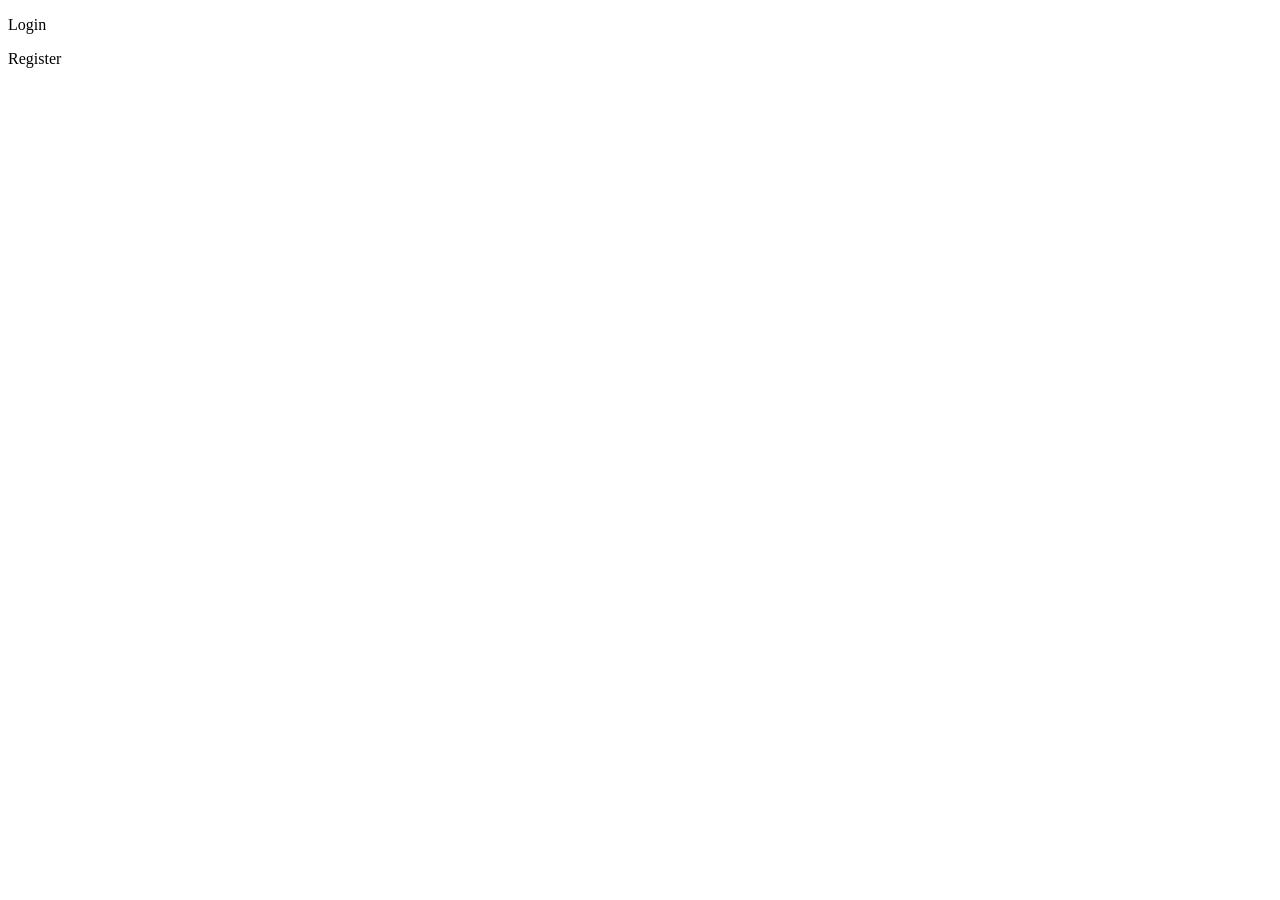
==== src/main/resources/templates/index.html @ a1bd5712 "Html, UserController, UserService WIP" ====
<!DOCTYPE html>
<html lang="en" xmlns:th="http://www.thymeleaf.org">
<head>
    <meta charset="UTF-8">
    <title>Title</title>
</head>
<body>

<p><a th:href ="@{/login}">Login</a> </p>
<p><a th:href ="@{/login}">Register</a> </p>

</body>
</html>
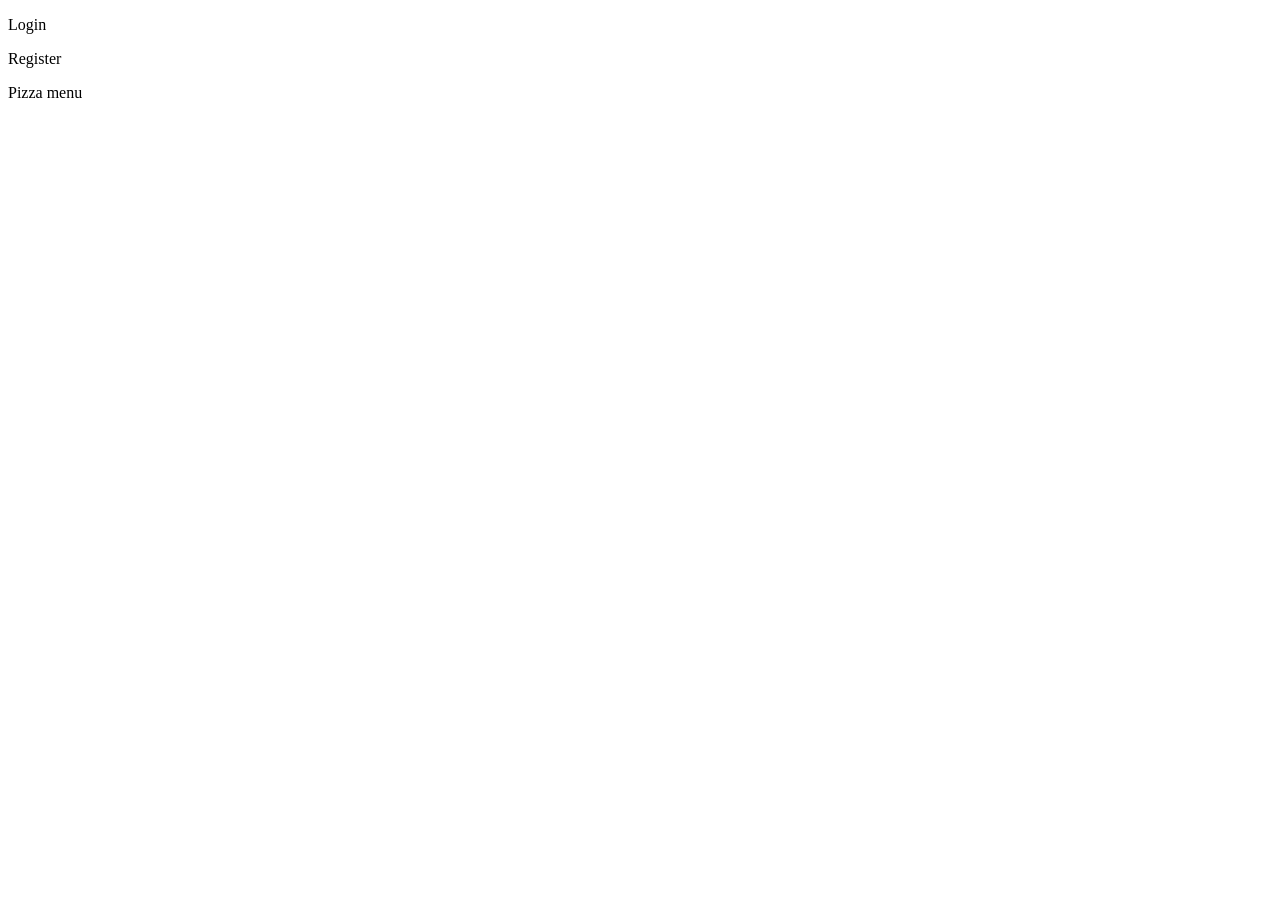
==== commit 65ed8c1b: "Tilføjet html, menu og ordrer" ====
--- a/src/main/resources/templates/index.html
+++ b/src/main/resources/templates/index.html
@@ -7,7 +7,8 @@
 <body>
 
 <p><a th:href ="@{/login}">Login</a> </p>
-<p><a th:href ="@{/login}">Register</a> </p>
+<p><a th:href ="@{/register}">Register</a> </p>
+<p><a th:href ="@{/pizzaMenu}">Pizza menu</a></p>
 
 </body>
 </html>
